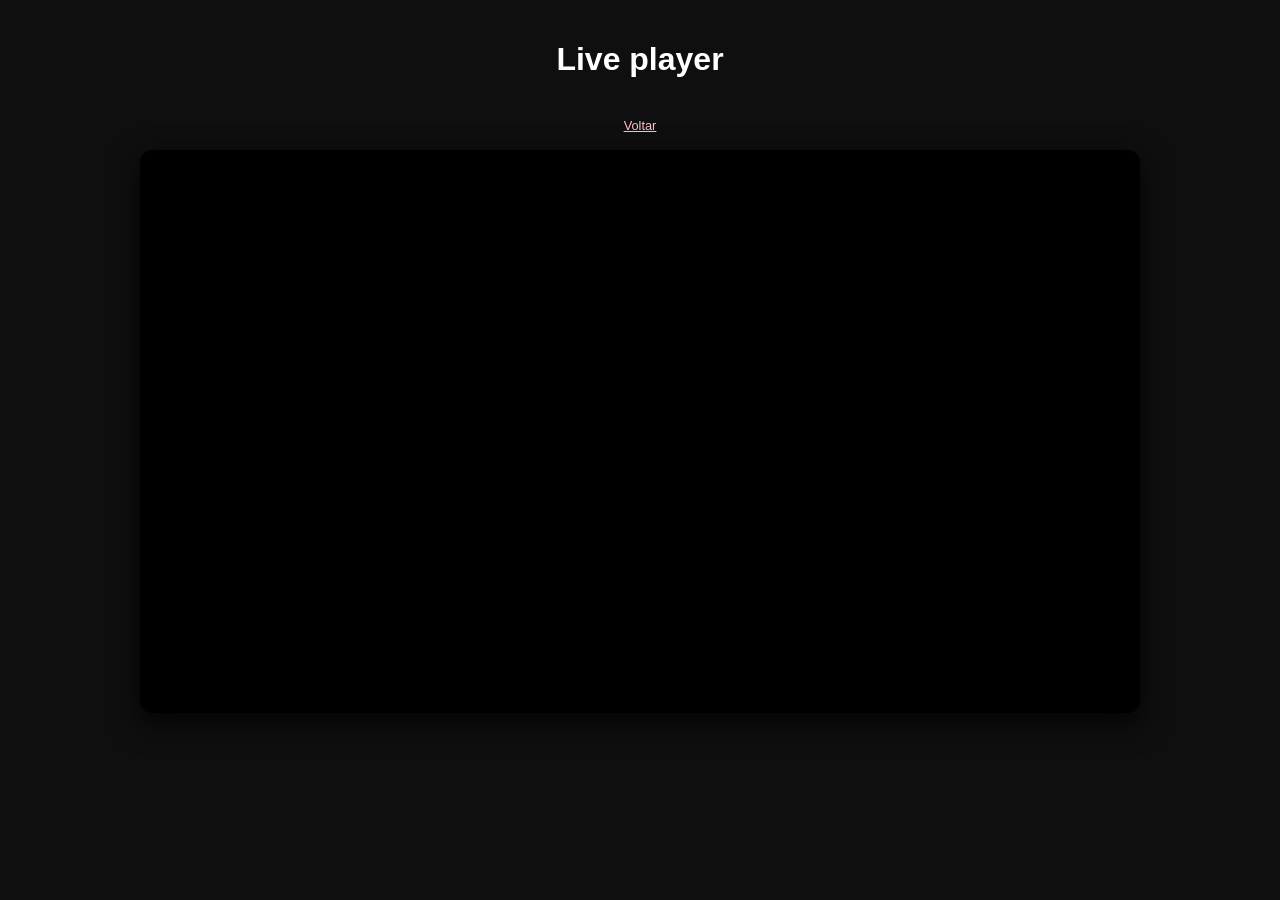
==== lives_viewer/ultimate_player.html @ 4e239f4e "Add files via upload" ====
<!DOCTYPE html>
<html lang="pt-br">
<head>
    <meta charset="UTF-8">
    <meta name="viewport" content="width=device-width, initial-scale=1.0">
    <title>Painel de Lives Dinâmico</title>
    <link rel="stylesheet" href="../css//normalize.css">
    <link rel="stylesheet" href="../css/player.css">
    <script src="../js/ultimate.player.js" defer></script>
</head>
<body>
    <h1>Live player</h1>
    <p><a href="index.html">Voltar</a></p>

    <div class="main-stage">
        <iframe
            id="videoMaster"
            src="" 
            allow="autoplay; encrypted-media; picture-in-picture" 
            referrerpolicy="no-referrer-when-downgrade"
            allowfullscreen>
        </iframe>
    </div>

    <div id="gallery" class="video-grid">
        <!-- JS Cards-->
    </div>
</body>
</html>
---- css/player.css ----
:root {
    --bg-color: #0f0f0f;
    --card-bg: #1e1e1e;
    --text: #ffffff;
}

body {
    font-family: 'Segoe UI', 'Segoe UI', Tahoma, Geneva, Verdana, sans-serif;
    background-color: var(--bg-color);
    color: var(--text);
    margin: 0;
    padding: 20px;
    display: flex;
    flex-direction: column;
    align-items: center;
}
 a { color: pink;
font-size: 0.8em;
}

.main-stage {
    width: 100%;
    max-width: 1000px;
    margin-bottom: 30px;
    box-shadow: 0 10px 30px rgba(0, 0, 0, 0.8);
    border-radius: 12px;
    overflow: hidden;
    aspect-ratio: 16/9;
    background: #000;
}

iframe {width: 100%; height: 100%;border: none;}

.video-grid {
    display: grid;
    grid-template-columns: repeat(auto-fit, minmax(144px,1fr));
    gap: 20px;
    width: 100%;
    max-width: 1200px;
}

.video-card {
    background: var(--card-bg);
    border-radius: 8px;
    padding: 10px;
    cursor: pointer;
    transition: transform 0.2s,border-color 0.2s;
    border: 2px solid transparent;
    text-align: center;
}

.video-card:hover {
    transform: translateY(-5px);
    background: #2a2a2a;
}
.video-card.active {
    border-color: var(--accent);
    background: #252525;
}


.video-card img {
    transition: filter 0.3s;
    filter: grayscale(30%); /* Fica um pouco mais sóbrio */
}

.video-card.active img {
    filter: grayscale(0%); /* O vídeo ativo fica colorido */
}

.thumb-video-container {
    position: relative;
    width: 100%;
    aspect-ratio: 16 / 9;
    border-radius: 6px;
    overflow: hidden;
    background: #000;
}

.thumb-video-container iframe {
    width: 100%;
    height: 100%;
    border: none;
    pointer-events: none;
}

.click-overlay {
    position: absolute;
    top: 0;
    left: 0;
    width: 100%;
    height: 100%;
    z-index: 10;
    cursor: pointer;
}

.video-card.active .thumb-video-container {
    border: 2px solid var(--accent);
}

.thumb-preview {
    width: 100%;
    aspect-ratio: 16 / 9;
    border-radius: 4px;
    margin-bottom: 10px;
    object-fit: cover;
    background: #333;
}

.video-title {
    font-size: 0.9rem;
    font-weight: bold;
    display: block;
    white-space: nowrap;
    overflow: hidden;
    text-overflow: ellipsis;
}
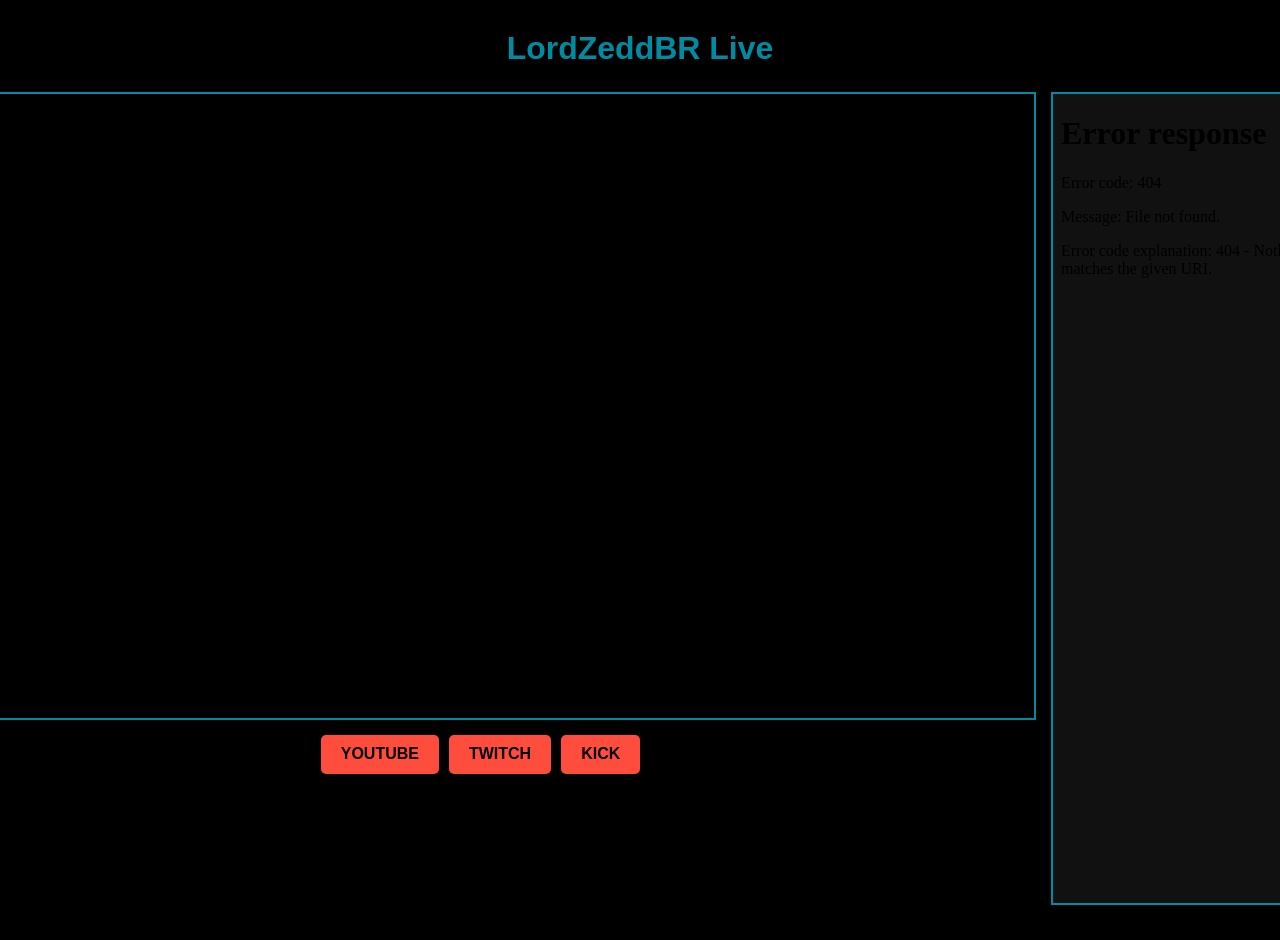
==== commit e2ebe5d4: "Update ultimate_player.html" ====
--- a/lives_viewer/ultimate_player.html
+++ b/lives_viewer/ultimate_player.html
@@ -3,27 +3,138 @@
 <head>
     <meta charset="UTF-8">
     <meta name="viewport" content="width=device-width, initial-scale=1.0">
-    <title>Painel de Lives Dinâmico</title>
-    <link rel="stylesheet" href="../css//normalize.css">
+    <title>LordZeddBR - Multistream</title>
+    <link rel="stylesheet" href="../css/normalize.css">
     <link rel="stylesheet" href="../css/player.css">
-    <script src="../js/ultimate.player.js" defer></script>
+    <style>
+        /* Estilos específicos para o novo layout de colunas */
+        body {
+            background-color: #000;
+            color: #fff;
+            margin: 0;
+            display: flex;
+            flex-direction: column;
+            height: 100vh;
+        }
+
+        .main-container {
+            display: flex;
+            flex: 1;
+            gap: 15px;
+            padding: 15px;
+            overflow: hidden;
+        }
+
+        /* Lado Esquerdo: Player e Galeria */
+        .video-section {
+            flex: 3;
+            display: flex;
+            flex-direction: column;
+            gap: 15px;
+        }
+
+        .video-wrapper {
+            position: relative;
+            padding-bottom: 56.25%; /* 16:9 */
+            height: 0;
+            background: #000;
+            border: 2px solid #008ba3; /* Cor do teu rascunho */
+        }
+
+        #videoMaster {
+            position: absolute;
+            top: 0; left: 0; width: 100%; height: 100%;
+            border: none;
+        }
+
+        /* Botões de Seleção */
+        .stream-selector {
+            display: flex;
+            gap: 10px;
+            justify-content: center;
+            margin-bottom: 10px;
+        }
+
+        .stream-selector button {
+            background: #ff4d3d; /* Vermelho do rascunho */
+            border: none;
+            padding: 10px 20px;
+            border-radius: 5px;
+            color: #000;
+            font-weight: bold;
+            cursor: pointer;
+            text-transform: uppercase;
+            transition: 0.3s;
+        }
+
+        .stream-selector button:hover {
+            transform: scale(1.05);
+            background: #fff;
+        }
+
+        /* Lado Direito: Chat */
+        .chat-section {
+            flex: 1;
+            min-width: 300px;
+            background: #111;
+            border: 2px solid #008ba3;
+            display: flex;
+            flex-direction: column;
+        }
+
+        #chatFrame {
+            width: 100%;
+            flex: 1;
+            border: none;
+        }
+
+        /* Galeria de vídeos (lives.txt) */
+        .video-grid {
+            display: grid;
+            grid-template-columns: repeat(auto-fill, minmax(150px, 1fr));
+            gap: 10px;
+            overflow-y: auto;
+            max-height: 250px;
+            padding-top: 10px;
+        }
+
+        /* Responsividade para telemóveis */
+        @media (max-width: 768px) {
+            .main-container { flex-direction: column; }
+            .chat-section { height: 400px; }
+        }
+    </style>
 </head>
 <body>
-    <h1>Live player</h1>
-    <p><a href="index.html">Voltar</a></p>
 
-    <div class="main-stage">
-        <iframe
-            id="videoMaster"
-            src="" 
-            allow="autoplay; encrypted-media; picture-in-picture" 
-            referrerpolicy="no-referrer-when-downgrade"
-            allowfullscreen>
-        </iframe>
+    <header style="padding: 10px 20px;">
+        <h1 style="margin:0; color:#008ba3;">LordZeddBR Live</h1>
+    </header>
+
+    <div class="main-container">
+        
+        <section class="video-section">
+            
+            <div class="video-wrapper">
+                <iframe id="videoMaster" src="" allowfullscreen allow="autoplay; encrypted-media"></iframe>
+            </div>
+
+            <nav class="stream-selector">
+                <button type="button" onclick="updatePlayer('youtube')">YouTube</button>
+                <button type="button" onclick="updatePlayer('twitch')">Twitch</button>
+                <button type="button" onclick="updatePlayer('kick')">Kick</button>
+            </nav>
+
+            <div id="gallery" class="video-grid">
+                </div>
+        </section>
+
+        <aside class="chat-section">
+            <iframe id="chatFrame" src="URL_DO_TEU_CHAT_AQUI"></iframe>
+        </aside>
+
     </div>
 
-    <div id="gallery" class="video-grid">
-        <!-- JS Cards-->
-    </div>
+    <script src="../js/super_live.js"></script>
 </body>
-</html>+</html>
